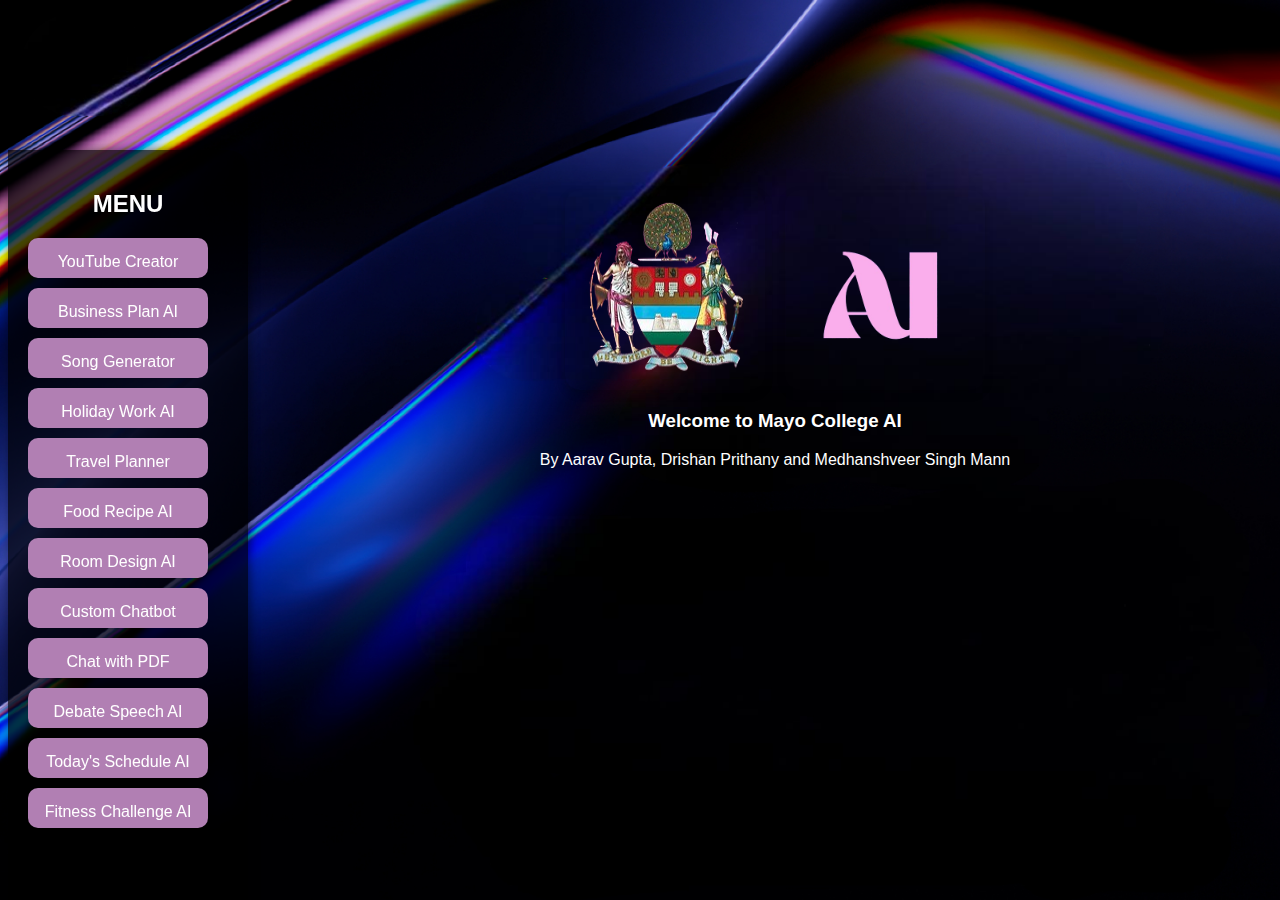
==== homepage.html @ c7fc7a21 "Update and rename index.html to homepage.html" ====
<html lang="en">
<head>
    <meta charset="UTF-8">
    <meta name="viewport" content="width=device-width, initial-scale=1.0">
    <title>Mayo College AI</title>
    <link rel="stylesheet" href="styles.css">
</head>
<body>

<div class="sidebar">
        <div class="menu-head"> <h2>MENU</h2> </div>
        <div class="menu-item" onclick="location.href='https://share.imagica.ai?q=a28c0909-706b-4bfb-8aae-acc6d6430a13'">YouTube Creator</div>
        <div class="menu-item" onclick="location.href='https://share.imagica.ai?q=c061b891-75b9-45bd-a41a-db43fd71c379'">Business Plan AI</div>
        <div class="menu-item" onclick="location.href='https://share.imagica.ai?q=aa799ac2-402a-47d5-8531-4fa46c759708'">Song Generator</div>
        <div class="menu-item" onclick="location.href='https://share.imagica.ai?q=a404423b-fccc-41ae-8d23-85a810159696'">Holiday Work AI</div>
        <div class="menu-item" onclick="location.href='https://share.imagica.ai?q=7d5f05e7-7cbd-4333-9cc9-8410a83555f7'">Travel Planner</div>
        <div class="menu-item" onclick="location.href='https://share.imagica.ai?q=1753ed09-6e02-4402-a0a7-646a8799a975'">Food Recipe AI</div>
        <div class="menu-item" onclick="location.href='https://share.imagica.ai?q=6a68ddff-6cfa-47a1-b97c-8db0c6b41d0b'">Room Design AI</div>
        <div class="menu-item" onclick="location.href='https://share.imagica.ai?q=0f0a2943-52b2-4575-8bf8-c72f7b8e5fe2'">Custom Chatbot</div>
        <div class="menu-item" onclick="location.href='https://share.imagica.ai?q=a59dd884-4e19-4339-81f3-89e31406baf7'">Chat with PDF</div>
        <div class="menu-item" onclick="location.href='https://share.imagica.ai?q=3fdec457-5c21-417c-b5ed-3005803dfc4c'">Debate Speech AI</div>
        <div class="menu-item" onclick="location.href='https://share.imagica.ai?q=5fae8389-d722-43ac-bd87-f846ed4a8c9c'">Today's Schedule AI</div>
        <div class="menu-item" onclick="location.href='https://share.imagica.ai?q=2a23690f-296c-44e0-955c-30fe8579afa9'">Fitness Challenge AI</div>
</div>
    <div class="main-content">
        
        <div class="images">
            <img src="coatofarms.png" alt="Image 1" width="200" height="200">
            <img src="logoai.png" alt="Image 2" width="200" height="200">
        </div>
    
        
        <h3>Welcome to Mayo College AI</h3>
        <p>By Aarav Gupta, Drishan Prithany and Medhanshveer Singh Mann</p>
    </div>

    
    <script src="script.js"></script>
</body>
</html>
---- styles.css ----
body {
    margin-top: 0;
    font-family: 'Arial', sans-serif;
    background-image: url('darkback.jpg'); 
    background-size: cover;
    background-attachment: fixed;
}

.sidebar {
    width: 200px;
    height: 100vh;
    background-color: rgba(0, 0, 0, 0.7);
    color: white;
    position: fixed;
    padding: 20px;
    border-top-right-radius: 20px;
    border-bottom-right-radius: 20px;
    box-shadow: 2px 0 10px rgba(0, 0, 0, 0.5);
    text-align: center; 
    margin-top: 0px;
}

.sidebar h2 {
    margin-bottom: 20px;
}

.sidebar ul {
    list-style-type: none;
    padding: 0;
}

.sidebar ul li {
    padding: 10px;
    transition: background-color 0.3s;
}

.sidebar ul li:hover {
    background-color: rgba(255, 255, 255, 0.2);
    cursor: pointer;
}

.main-content {

    margin-left: 270px;
    margin-top: 150px;
    padding: 20px;
    color: white;
    text-align: center;
    justify-content: center;
    align-items: center; 
}

.header {
    display: flex;
    justify-content: space-between;
    align-items: center;
    margin-bottom: 0px;
}

.profile {
    position: absolute; 
    top: 20px;
    right: 20px; 
    padding: 10px 20px; 
    background-color: #007BFF; 
    color: white; 
    border: none;
    border-radius: 5px;
    cursor: pointer;
    font-size: 16px; 
    transition: background-color 0.3s; 
}

.profile:hover {
    background-color: #0056b3;
}

.images {
    display: flex;
    justify-content: center;
    gap: 20px;
    margin: 20px 0;
}

.images img {
    border-radius: 15px;
    box-shadow: 0 4px 8px rgba(0, 0, 0, 0.2);
}

.login-container {
    width: 600px;
    margin: 100px auto;
    padding: 20px;
    background-color: rgba(255, 255, 255, 0.9);
    border-radius: 15px;
    box-shadow: 0 0 20px rgba(0, 0, 0, 0.5);
    text-align: center; 
}

.login-container h2 {
    margin: 20px 0; 
}

.login-container label {
    margin: 10px 0 5px;
}

.login-container input {
    padding: 10px;
    margin-bottom: 10px;
    border: 1px solid #ccc;
    border-radius: 5px;
    transition: border 0.3s;
}

.login-container button {
    padding: 10px;
    background-color: #007BFF;
    color: white;
    border: none;
    border-radius: 5px;
    cursor: pointer;
    transition: background-color 0.3s;
}

.login-container button:hover {
    background-color: #0056b3;
}

.message {
    margin-top: 15px;
    font-weight: bold;
    text-align: center;
}

.menu-item {
    background-color: #b17fb3;
    height: 10px;
    width: 150px;
    color: rgb(255, 255, 255);
    padding: 15px;
    margin: 10px 0;
    border-radius: 10px;
    text-align: center;
    cursor: pointer;
    transition: background-color 0.3s;
}
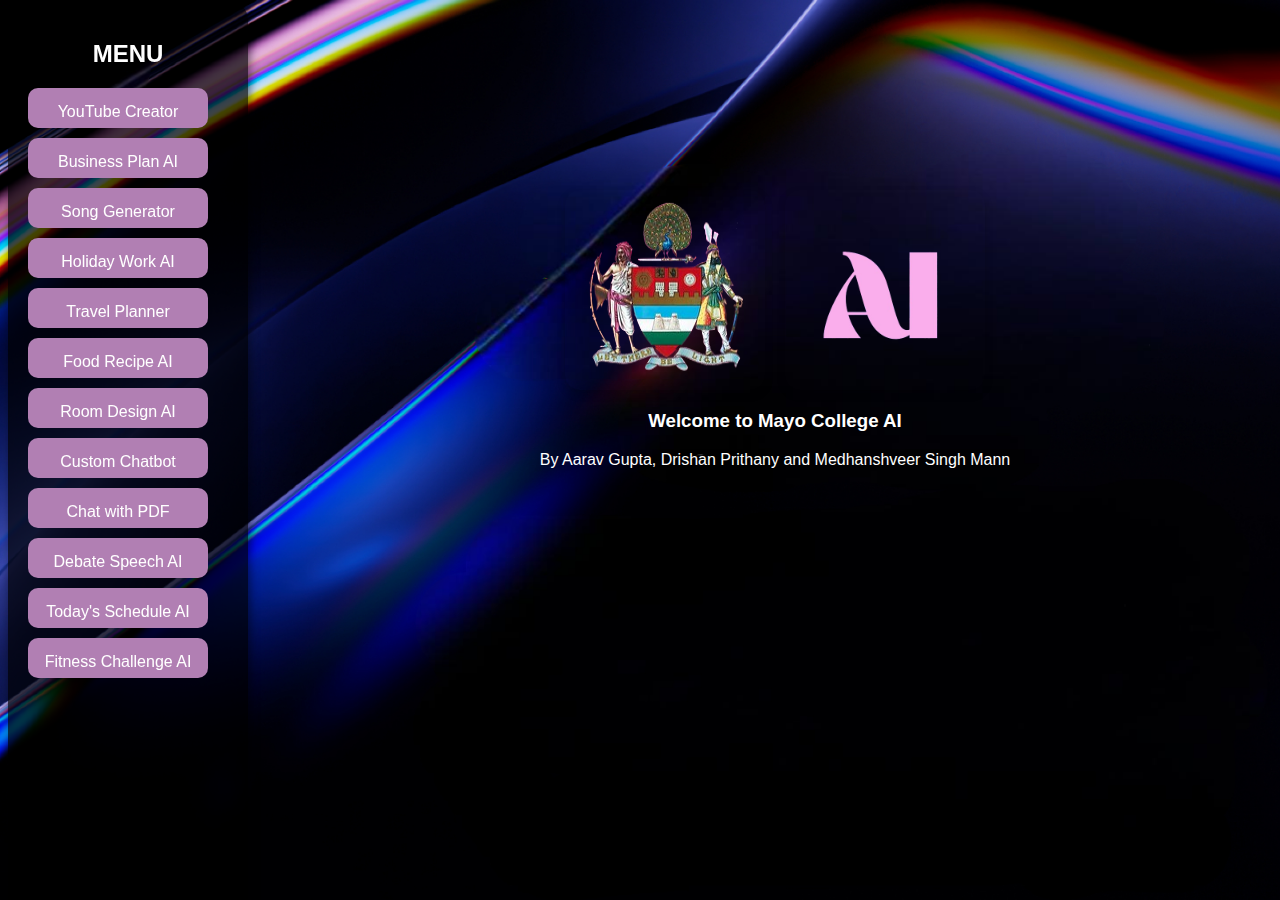
==== commit 963ec265: "Update homepage.html" ====
--- a/homepage.html
+++ b/homepage.html
@@ -22,6 +22,7 @@
         <div class="menu-item" onclick="location.href='https://share.imagica.ai?q=5fae8389-d722-43ac-bd87-f846ed4a8c9c'">Today's Schedule AI</div>
         <div class="menu-item" onclick="location.href='https://share.imagica.ai?q=2a23690f-296c-44e0-955c-30fe8579afa9'">Fitness Challenge AI</div>
 </div>
+<div class="header"></div>
     <div class="main-content">
         
         <div class="images">
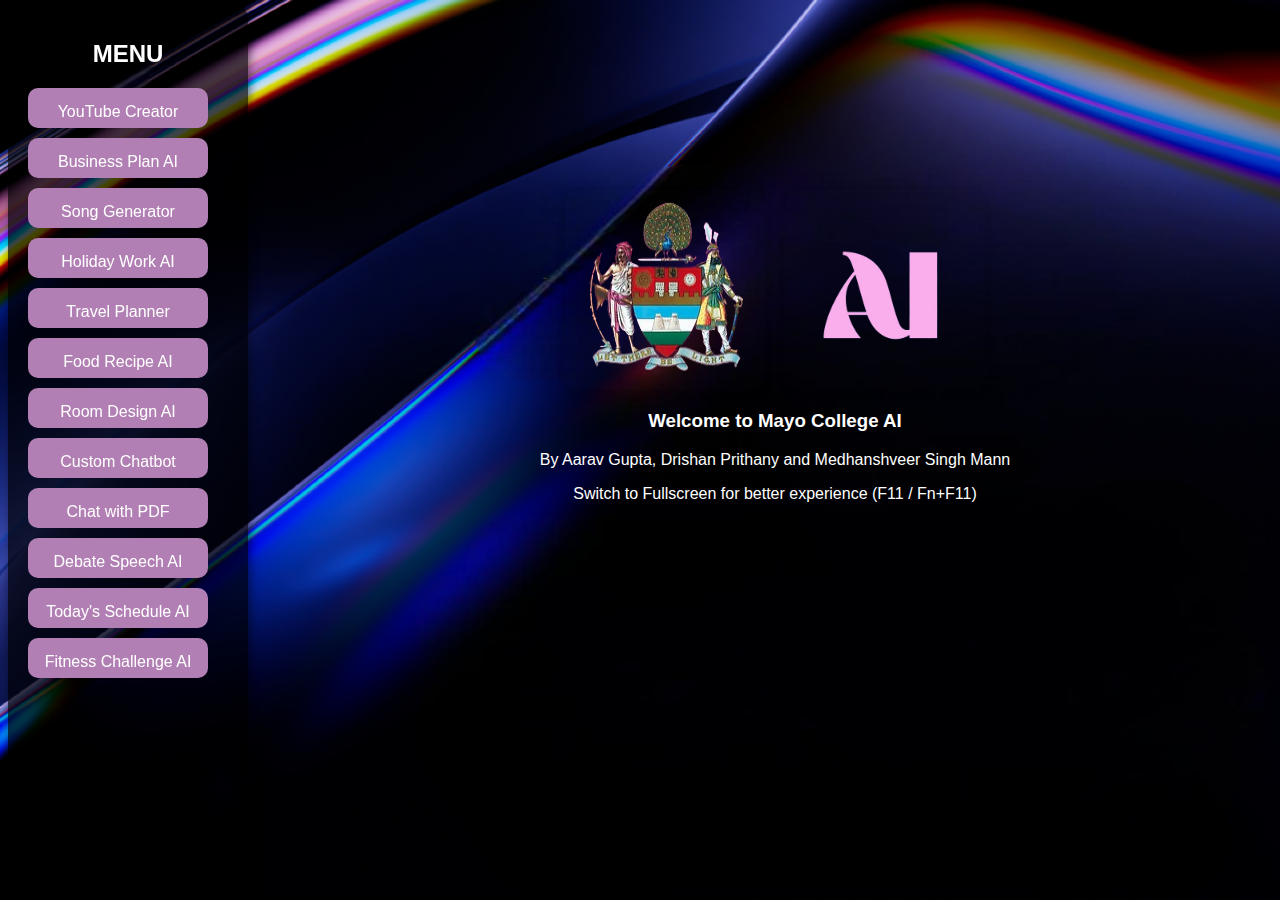
==== commit 537aab9d: "Update homepage.html" ====
--- a/homepage.html
+++ b/homepage.html
@@ -33,6 +33,7 @@
         
         <h3>Welcome to Mayo College AI</h3>
         <p>By Aarav Gupta, Drishan Prithany and Medhanshveer Singh Mann</p>
+        <p>Switch to Fullscreen for better experience (F11 / Fn+F11)</p>
     </div>
 
     
